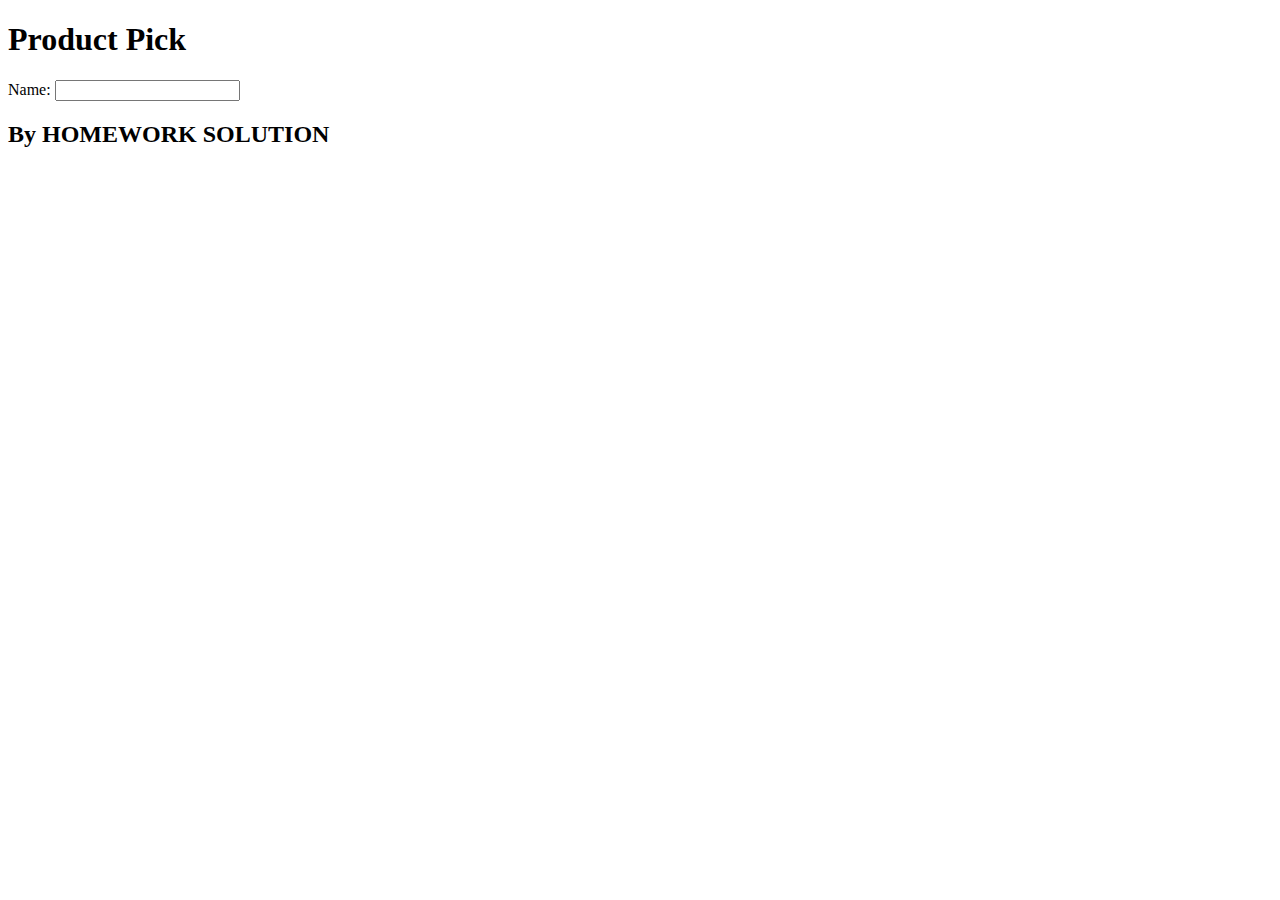
==== Form-Controls/index.html @ f110250c ""Customer's name" input added" ====
<!DOCTYPE html>
<html lang="en">
  <head>
    <meta charset="utf-8" />
    <meta http-equiv="X-UA-Compatible" content="IE=edge" />
    <title>My form exercise</title>
    <meta name="description" content="" />
    <meta name="viewport" content="width=device-width, initial-scale=1" />
    <link rel="stylesheet" href="styles.css" />
  </head>
  <body>
    <header>
      <h1>Product Pick</h1>
    </header>
    <main>
      <form id="tshirt-form">
        <!-- write your html here-->
        <!-- try writing out the requirements first-->

        <!-- customer's name -->
        <label for="name">Name:</label>
        <input type="text" id="name" name="name" required minlength="2" />
      </form>
    </main>
    <footer>
      <!-- change to your name-->
      <h2>By HOMEWORK SOLUTION</h2>
    </footer>
  </body>
</html>
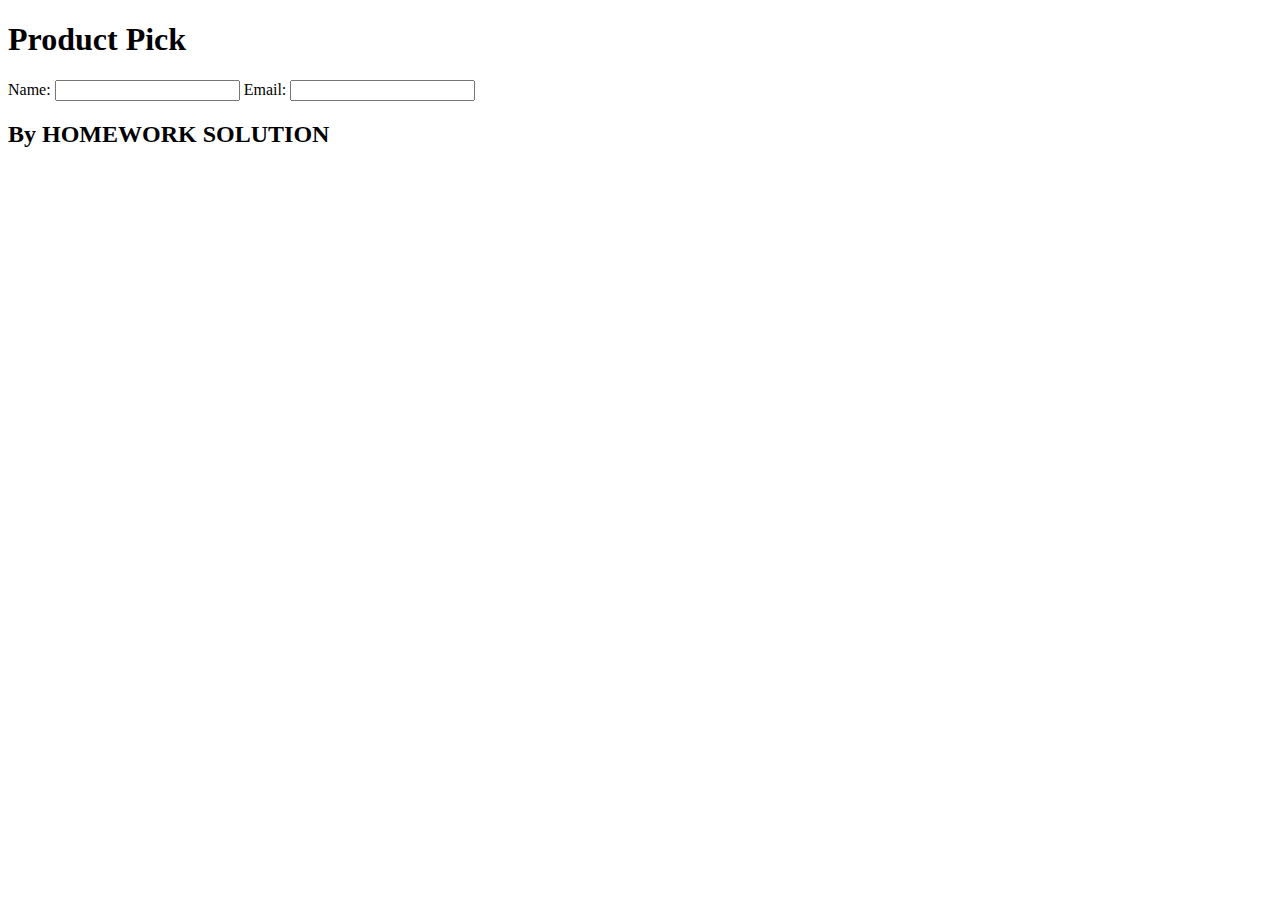
==== commit 234439ee: ""Customer's email" input added." ====
--- a/Form-Controls/index.html
+++ b/Form-Controls/index.html
@@ -20,6 +20,10 @@
         <!-- customer's name -->
         <label for="name">Name:</label>
         <input type="text" id="name" name="name" required minlength="2" />
+
+        <!-- customer's email -->
+        <label for="email">Email:</label>
+        <input type="email" id="email" name="email" required />
       </form>
     </main>
     <footer>
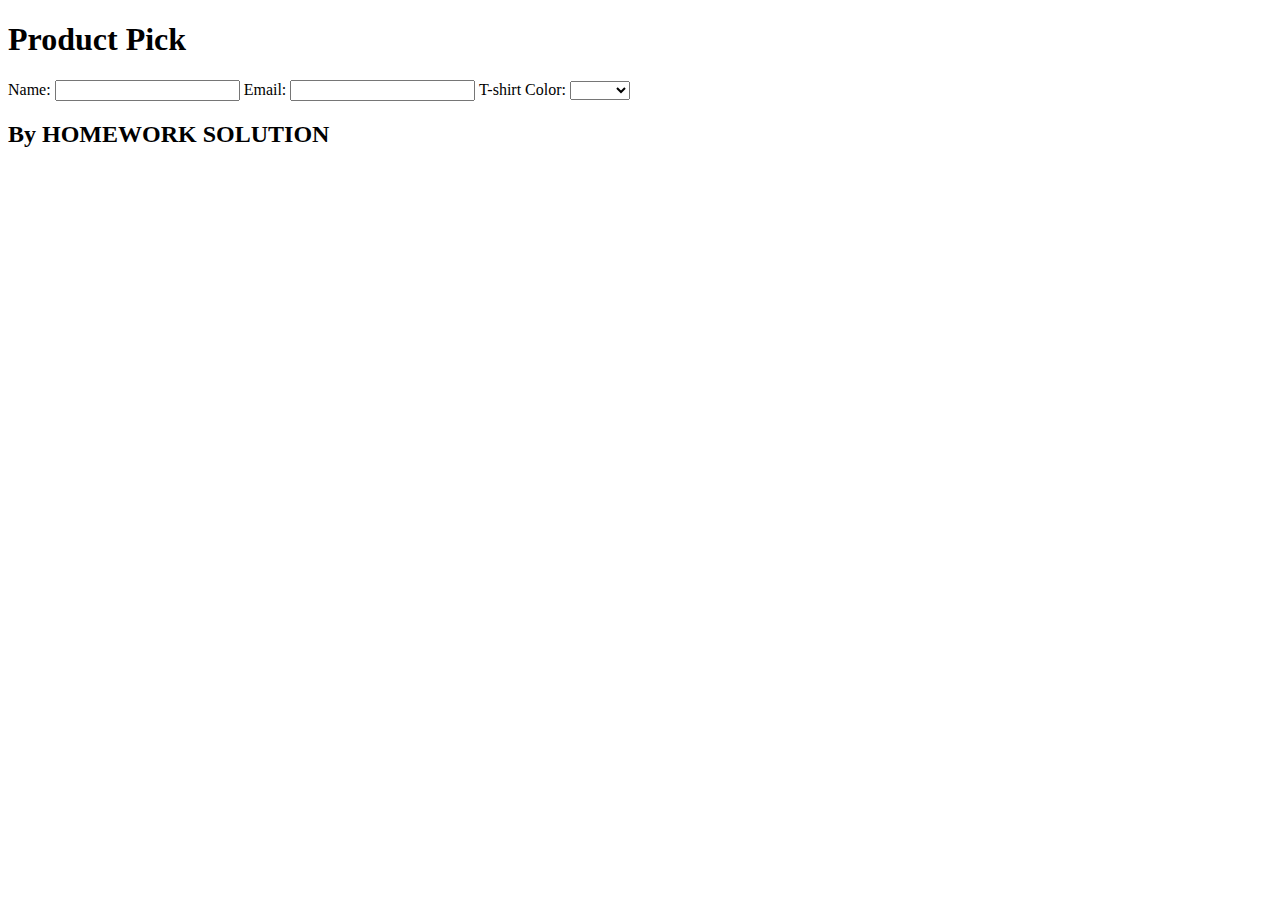
==== commit 71033237: ""T-shirt's color" option added." ====
--- a/Form-Controls/index.html
+++ b/Form-Controls/index.html
@@ -24,6 +24,15 @@
         <!-- customer's email -->
         <label for="email">Email:</label>
         <input type="email" id="email" name="email" required />
+
+        <!-- choosing the t-shirt's color -->
+        <label for="color">T-shirt Color:</label>
+        <select id="color" name="color" required>
+          <option value=""></option>
+          <option value="red">Red</option>
+          <option value="blue">Blue</option>
+          <option value="green">Green</option>
+        </select>
       </form>
     </main>
     <footer>
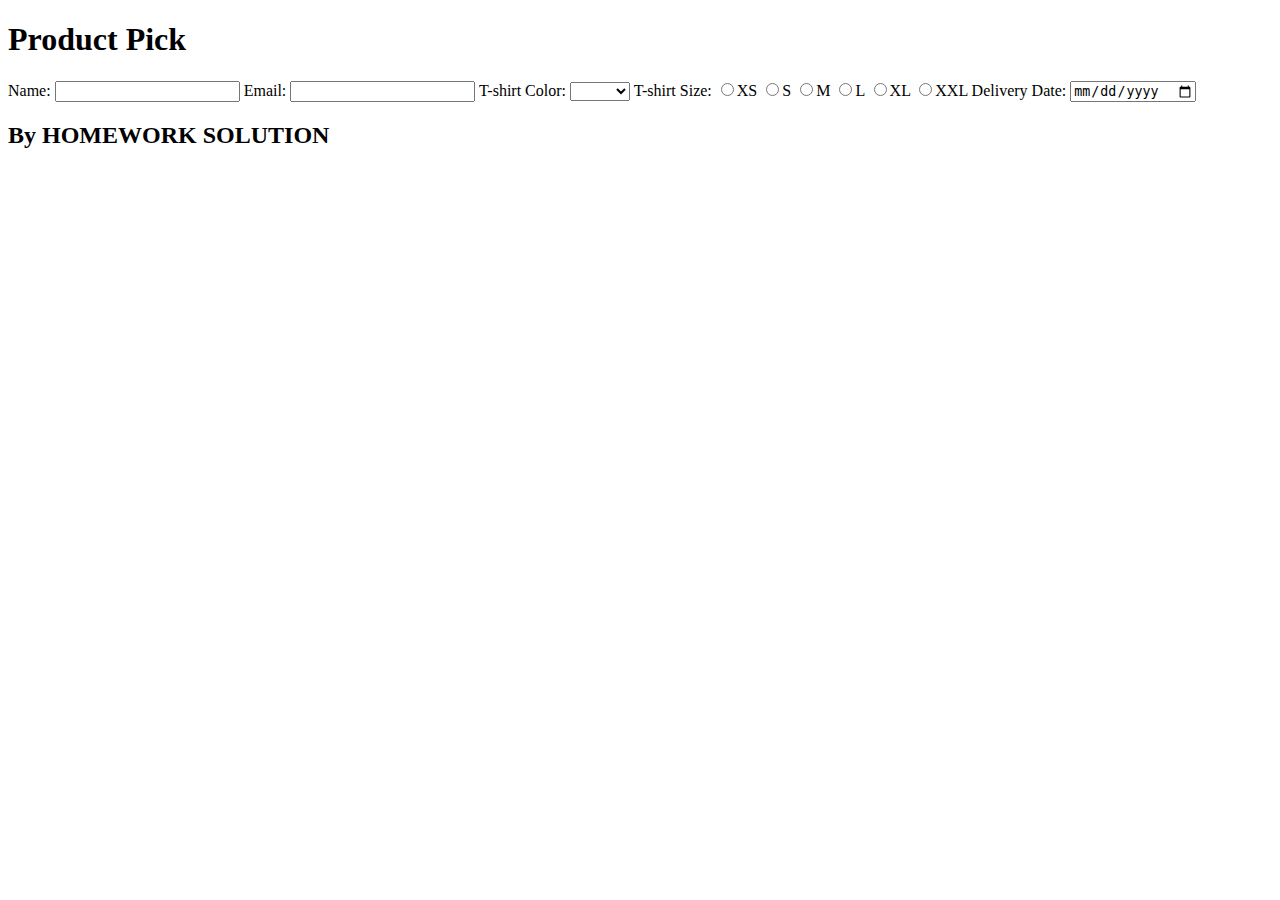
==== commit 8258a41f: "Choosing the "Delivery Date" feature added." ====
--- a/Form-Controls/index.html
+++ b/Form-Controls/index.html
@@ -33,6 +33,40 @@
           <option value="blue">Blue</option>
           <option value="green">Green</option>
         </select>
+
+        <!-- choosing the t-shirt's size -->
+        <label for="size">T-shirt Size:</label>
+        <input type="radio" id="sizeXS" name="size" value="XS" required /><label
+          for="sizeXS"
+          >XS</label
+        >
+        <input type="radio" id="sizeS" name="size" value="S" required /><label
+          for="sizeS"
+          >S</label
+        >
+        <input type="radio" id="sizeM" name="size" value="M" required /><label
+          for="sizeM"
+          >M</label
+        >
+        <input type="radio" id="sizeL" name="size" value="L" required /><label
+          for="sizeL"
+          >L</label
+        >
+        <input type="radio" id="sizeXL" name="size" value="XL" required /><label
+          for="sizeXL"
+          >XL</label
+        >
+        <input
+          type="radio"
+          id="sizeXXL"
+          name="size"
+          value="XXL"
+          required
+        /><label for="sizeXXL">XXL</label>
+
+        <!-- choosing the delivery date -->
+        <label for="delivery-date">Delivery Date:</label>
+        <input type="date" id="delivery-date" name="delivery-date" required />
       </form>
     </main>
     <footer>
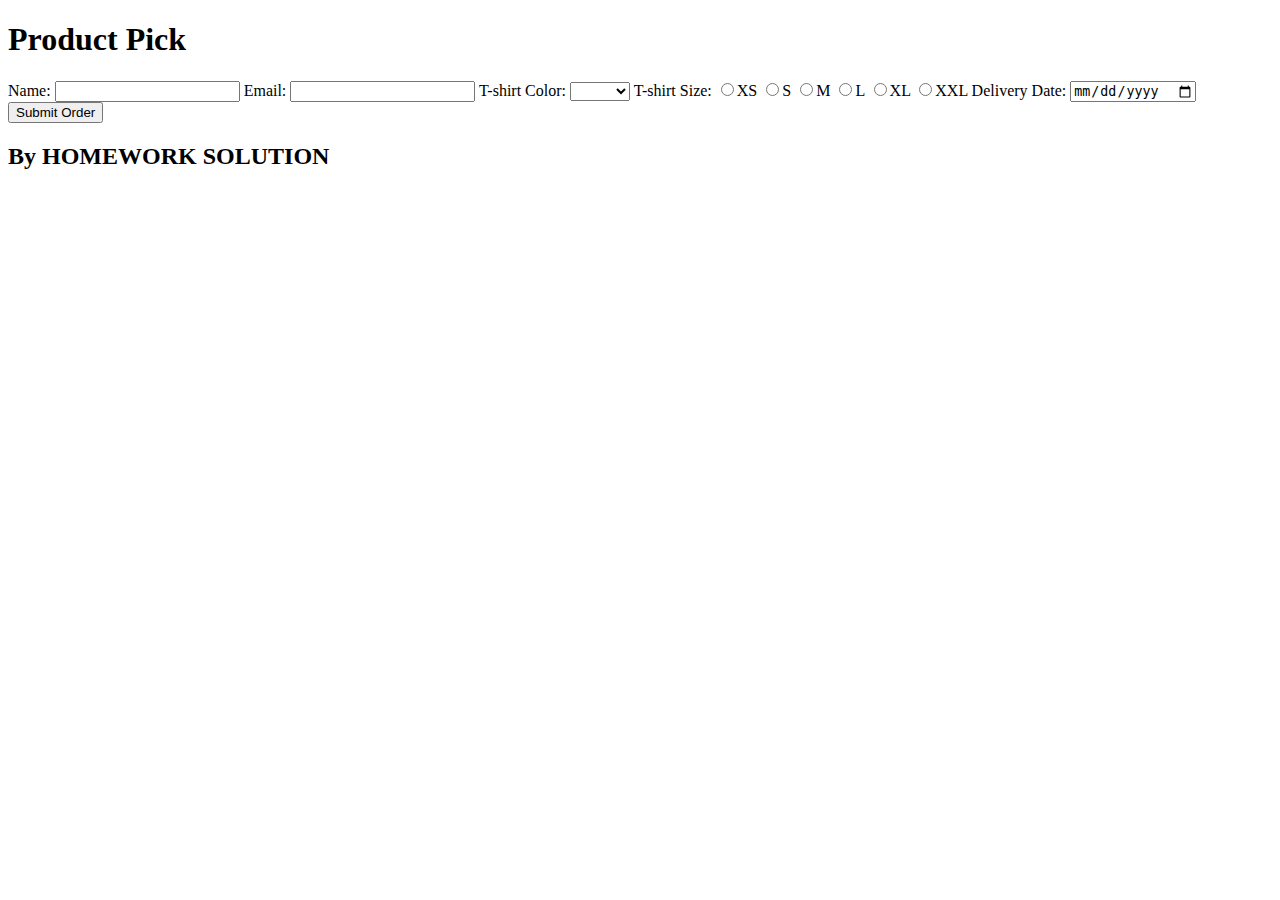
==== commit f418042f: "Submission button added." ====
--- a/Form-Controls/index.html
+++ b/Form-Controls/index.html
@@ -67,6 +67,9 @@
         <!-- choosing the delivery date -->
         <label for="delivery-date">Delivery Date:</label>
         <input type="date" id="delivery-date" name="delivery-date" required />
+
+        <!-- submission button -->
+        <button type="submit">Submit Order</button>
       </form>
     </main>
     <footer>
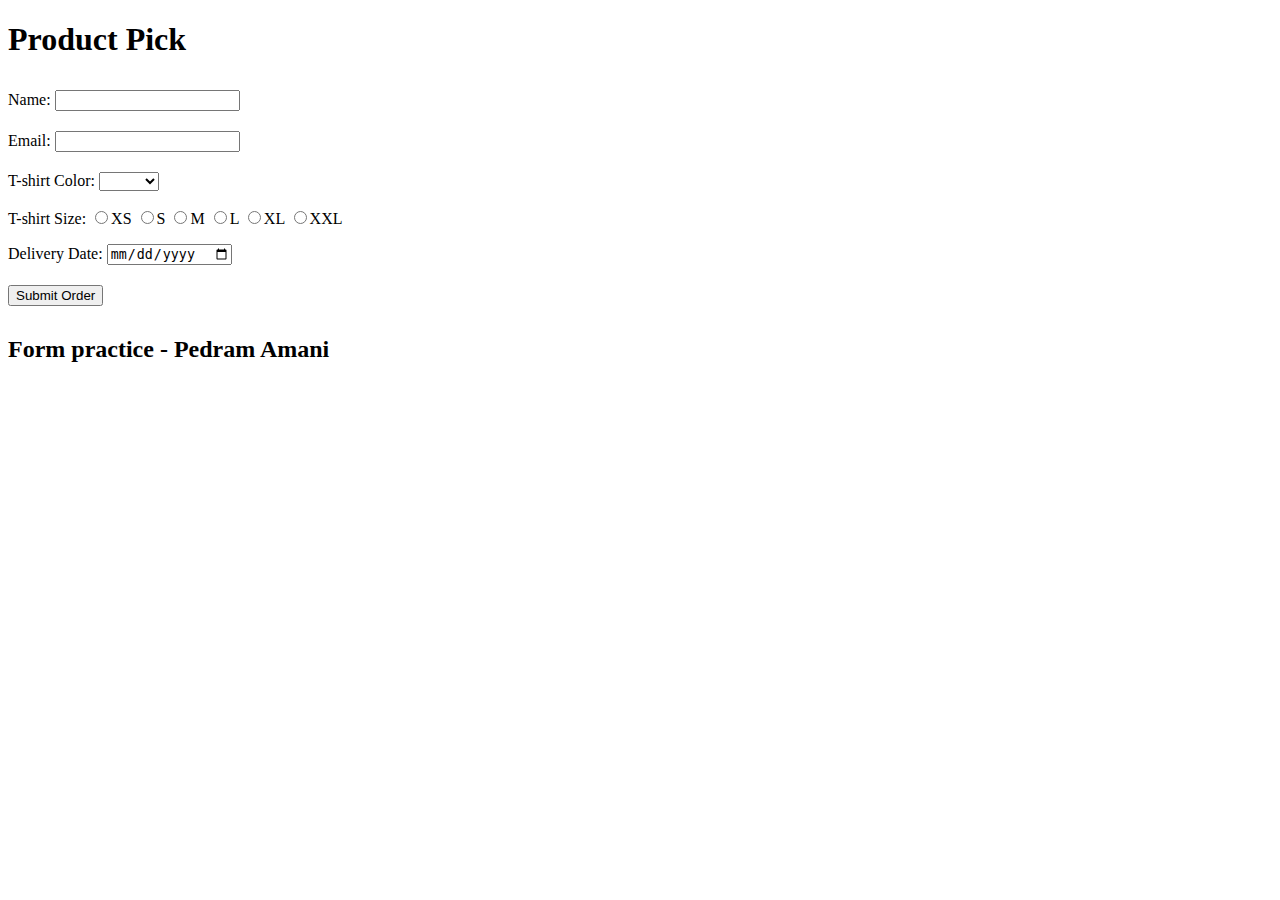
==== commit daa97d79: "CSS file created and HTML file completed." ====
--- a/Form-Controls/index.html
+++ b/Form-Controls/index.html
@@ -20,10 +20,12 @@
         <!-- customer's name -->
         <label for="name">Name:</label>
         <input type="text" id="name" name="name" required minlength="2" />
+        <br />
 
         <!-- customer's email -->
         <label for="email">Email:</label>
         <input type="email" id="email" name="email" required />
+        <br />
 
         <!-- choosing the t-shirt's color -->
         <label for="color">T-shirt Color:</label>
@@ -33,6 +35,7 @@
           <option value="blue">Blue</option>
           <option value="green">Green</option>
         </select>
+        <br />
 
         <!-- choosing the t-shirt's size -->
         <label for="size">T-shirt Size:</label>
@@ -63,10 +66,12 @@
           value="XXL"
           required
         /><label for="sizeXXL">XXL</label>
+        <br />
 
         <!-- choosing the delivery date -->
         <label for="delivery-date">Delivery Date:</label>
         <input type="date" id="delivery-date" name="delivery-date" required />
+        <br />
 
         <!-- submission button -->
         <button type="submit">Submit Order</button>
@@ -74,7 +79,7 @@
     </main>
     <footer>
       <!-- change to your name-->
-      <h2>By HOMEWORK SOLUTION</h2>
+      <h2>Form practice - Pedram Amani</h2>
     </footer>
   </body>
 </html>
--- a/Form-Controls/styles.css
+++ b/Form-Controls/styles.css
@@ -0,0 +1,11 @@
+:focus {
+  outline: 2px solid skyblue;
+}
+
+label,
+input,
+select,
+button {
+  margin-top: 10px;
+  margin-bottom: 10px;
+}
